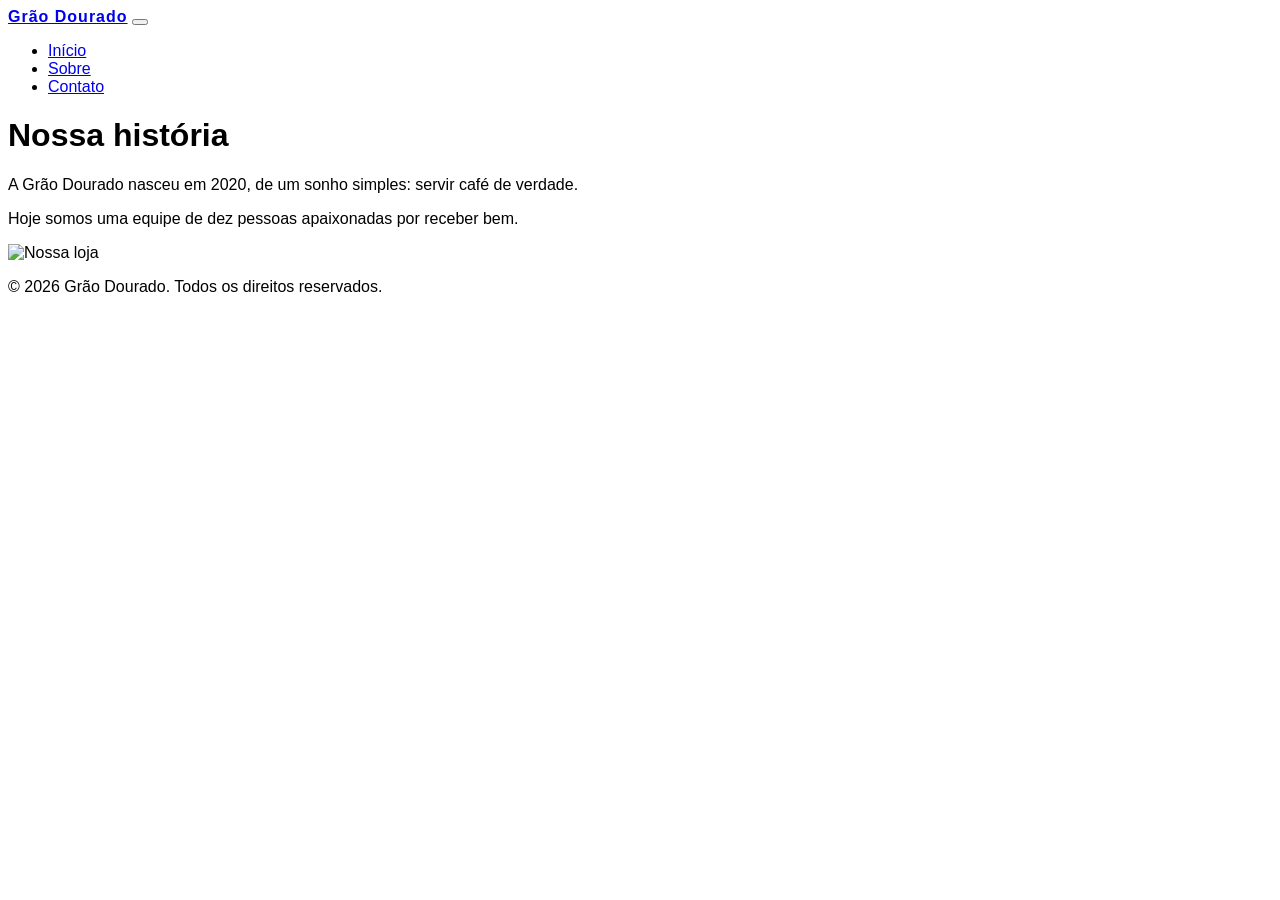
==== sobre.html @ 25c73afe "sim" ====
<!DOCTYPE html>
<html lang="pt-BR">
<head>
    <meta charset="UTF-8">
    <meta name="viewport" content="width=device-width, initial-scale=1.0">
    <title>Sobre - Grão Dourado</title>
    <!-- Bootstrap (o framework) -->
    <link href="https://jsdelivr.net" rel="stylesheet">
    <!-- Seu CSS (sempre DEPOIS do Bootstrap) -->
    <link href="css/style.css" rel="stylesheet">
</head>
<body>

    <!-- Passo 6 & Passo 10: A navbar com active em "Sobre" -->
    <nav class="navbar navbar-expand-lg bg-dark" data-bs-theme="dark">
        <div class="container">
            <a class="navbar-brand" href="index.html">Grão Dourado</a>
            <!-- Botão que aparece no celular (o "hambúrguer") -->
            <button class="navbar-toggler" type="button" data-bs-toggle="collapse" data-bs-target="#menu" aria-controls="menu" aria-expanded="false" aria-label="Abrir menu">
                <span class="navbar-toggler-icon"></span>
            </button>
            <div class="collapse navbar-collapse" id="menu">
                <ul class="navbar-nav ms-auto">
                    <li class="nav-item">
                        <a class="nav-link" href="index.html">Início</a>
                    </li>
                    <li class="nav-item">
                        <a class="nav-link active" href="sobre.html">Sobre</a>
                    </li>
                    <li class="nav-item">
                        <a class="nav-link" href="contato.html">Contato</a>
                    </li>
                </ul>
            </div>
        </div>
    </nav>

    <!-- Passo 10: Conteúdo da página Sobre -->
    <main class="container my-5">
        <div class="row align-items-center g-5">
            <div class="col-md-6">
                <h1>Nossa história</h1>
                <p>A Grão Dourado nasceu em 2020, de um sonho simples: servir café de verdade.</p>
                <p>Hoje somos uma equipe de dez pessoas apaixonadas por receber bem.</p>
            </div>
            <div class="col-md-6">
                <img src="img/loja.jpg" class="img-fluid rounded" alt="Nossa loja">
            </div>
        </div>
    </main>

    <!-- Passo 9: O rodapé e o fechamento -->
    <footer class="bg-dark text-white text-center py-3 mt-5">
        <p class="mb-0">© 2026 Grão Dourado. Todos os direitos reservados.</p>
    </footer>

    <!-- Bootstrap JS (faz o menu abrir no celular) -->
    <script src="https://jsdelivr.net"></script>
</body>
</html>
---- css/style.css ----
body {
    font-family: Arial, sans-serif;
}

.navbar-brand {
    font-weight: bold;
    letter-spacing: 1px;
}

.card {
    border: none;
    box-shadow: 0 2px 8px rgba(0, 0, 0, 0.15);
}

header {
    background-color: #f5e6c8 !important;
}
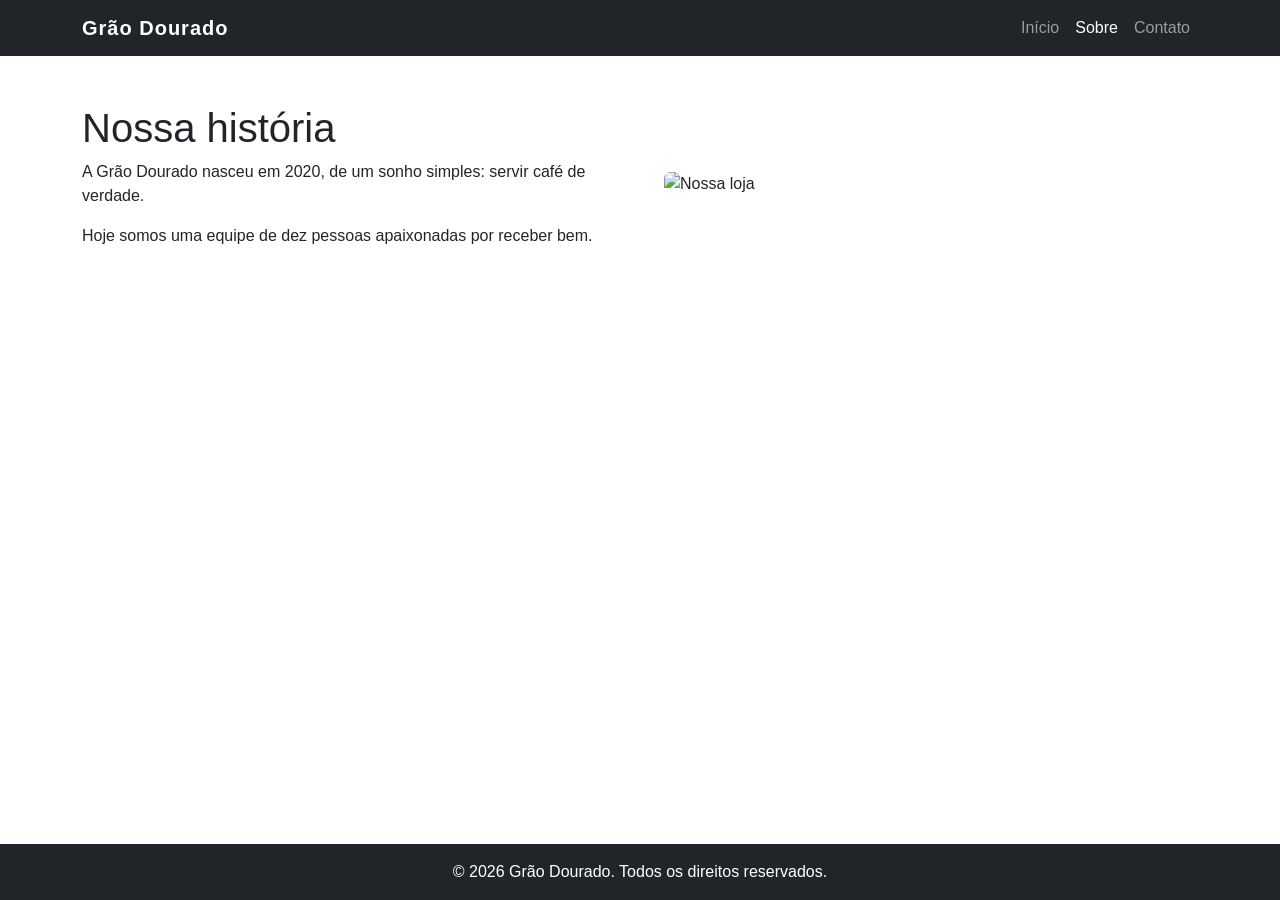
==== commit c78d2051: "Add files via upload" ====
--- a/sobre.html
+++ b/sobre.html
@@ -1,60 +1,53 @@
 <!DOCTYPE html>
 <html lang="pt-BR">
 <head>
-    <meta charset="UTF-8">
-    <meta name="viewport" content="width=device-width, initial-scale=1.0">
-    <title>Sobre - Grão Dourado</title>
-    <!-- Bootstrap (o framework) -->
-    <link href="https://jsdelivr.net" rel="stylesheet">
-    <!-- Seu CSS (sempre DEPOIS do Bootstrap) -->
-    <link href="css/style.css" rel="stylesheet">
+  <meta charset="UTF-8">
+  <meta name="viewport" content="width=device-width, initial-scale=1.0">
+  <title>Sobre - Grão Dourado</title>
+  <link href="https://cdn.jsdelivr.net/npm/bootstrap@5.3.3/dist/css/bootstrap.min.css" rel="stylesheet">
+  <link href="css/style.css" rel="stylesheet">
 </head>
-<body>
+<body class="d-flex flex-column min-vh-100">
 
-    <!-- Passo 6 & Passo 10: A navbar com active em "Sobre" -->
-    <nav class="navbar navbar-expand-lg bg-dark" data-bs-theme="dark">
-        <div class="container">
-            <a class="navbar-brand" href="index.html">Grão Dourado</a>
-            <!-- Botão que aparece no celular (o "hambúrguer") -->
-            <button class="navbar-toggler" type="button" data-bs-toggle="collapse" data-bs-target="#menu" aria-controls="menu" aria-expanded="false" aria-label="Abrir menu">
-                <span class="navbar-toggler-icon"></span>
-            </button>
-            <div class="collapse navbar-collapse" id="menu">
-                <ul class="navbar-nav ms-auto">
-                    <li class="nav-item">
-                        <a class="nav-link" href="index.html">Início</a>
-                    </li>
-                    <li class="nav-item">
-                        <a class="nav-link active" href="sobre.html">Sobre</a>
-                    </li>
-                    <li class="nav-item">
-                        <a class="nav-link" href="contato.html">Contato</a>
-                    </li>
-                </ul>
-            </div>
-        </div>
-    </nav>
+  <nav class="navbar navbar-expand-lg bg-dark" data-bs-theme="dark">
+    <div class="container">
+      <a class="navbar-brand marca" href="index.html">Grão Dourado</a>
+      <button class="navbar-toggler" type="button" data-bs-toggle="collapse" data-bs-target="#menu" aria-controls="menu" aria-expanded="false" aria-label="Abrir menu">
+        <span class="navbar-toggler-icon"></span>
+      </button>
+      <div class="collapse navbar-collapse" id="menu">
+        <ul class="navbar-nav ms-auto">
+          <li class="nav-item">
+            <a class="nav-link" href="index.html">Início</a>
+          </li>
+          <li class="nav-item">
+            <a class="nav-link active" href="sobre.html">Sobre</a>
+          </li>
+          <li class="nav-item">
+            <a class="nav-link" href="contato.html">Contato</a>
+          </li>
+        </ul>
+      </div>
+    </div>
+  </nav>
 
-    <!-- Passo 10: Conteúdo da página Sobre -->
-    <main class="container my-5">
-        <div class="row align-items-center g-5">
-            <div class="col-md-6">
-                <h1>Nossa história</h1>
-                <p>A Grão Dourado nasceu em 2020, de um sonho simples: servir café de verdade.</p>
-                <p>Hoje somos uma equipe de dez pessoas apaixonadas por receber bem.</p>
-            </div>
-            <div class="col-md-6">
-                <img src="img/loja.jpg" class="img-fluid rounded" alt="Nossa loja">
-            </div>
-        </div>
-    </main>
+  <main class="container my-5">
+    <div class="row align-items-center g-5">
+      <div class="col-md-6">
+        <h1>Nossa história</h1>
+        <p>A Grão Dourado nasceu em 2020, de um sonho simples: servir café de verdade.</p>
+        <p>Hoje somos uma equipe de dez pessoas apaixonadas por receber bem.</p>
+      </div>
+      <div class="col-md-6">
+        <img src="https://via.placeholder.com/600x400" class="img-fluid rounded" alt="Nossa loja">
+      </div>
+    </div>
+  </main>
 
-    <!-- Passo 9: O rodapé e o fechamento -->
-    <footer class="bg-dark text-white text-center py-3 mt-5">
-        <p class="mb-0">© 2026 Grão Dourado. Todos os direitos reservados.</p>
-    </footer>
+  <footer class="bg-dark text-white text-center py-3 mt-auto">
+    <p class="mb-0">© 2026 Grão Dourado. Todos os direitos reservados.</p>
+  </footer>
 
-    <!-- Bootstrap JS (faz o menu abrir no celular) -->
-    <script src="https://jsdelivr.net"></script>
+  <script src="https://cdn.jsdelivr.net/npm/bootstrap@5.3.3/dist/js/bootstrap.bundle.min.js"></script>
 </body>
-</html>
+</html>
